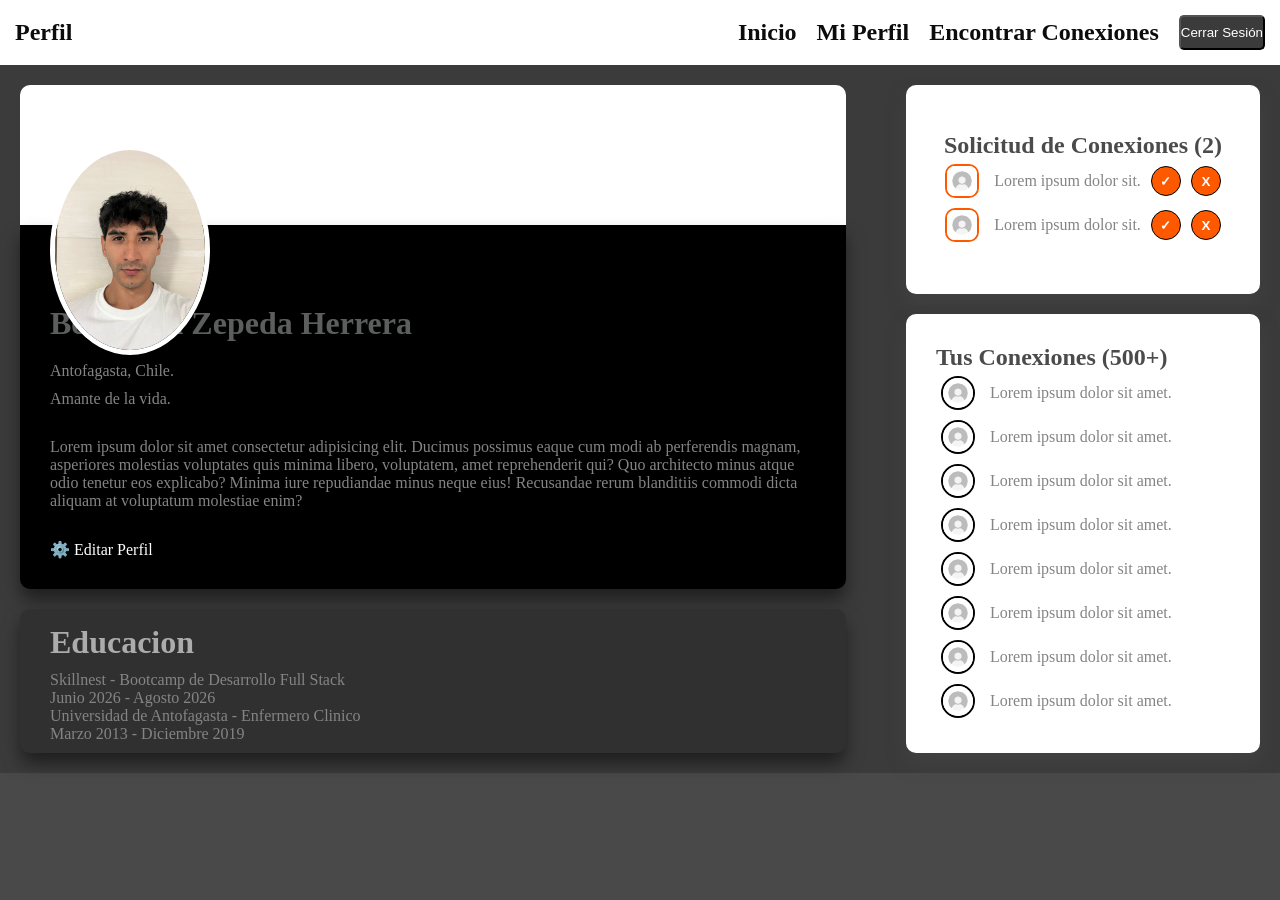
==== Tarjeta.html @ 2e12178f "Tarjeta Usuarios" ====
<!doctype html>
<html lang="en">
  <head>
    <meta charset="UTF-8" />
    <meta name="viewport" content="width=device-width, initial-scale=1.0" />
    <title>Tarjeta de Usuario</title>
    <link rel="stylesheet" href="Tarjeta.css" />
  </head>
  <body>
    <nav class="nav-bar">
      <div>
        <h1 class="links perfil">Perfil</h1>
      </div>
      <div class="links">
        <h2>Inicio</h2>
        <h2>Mi Perfil</h2>
        <h2>Encontrar Conexiones</h2>
        <button class="btn-perfil">Cerrar Sesión</button>
      </div>
    </nav>
    <div class="contenedor-padre">
      <div class="contenedor-izquierda">
        <div class="izquierda-superior">
          <div class="superiorI">
            <img
              class="FotoPerfil"
              src="FotoPerfil.jpeg"
              alt="Yo"
            />
          </div>
          <div class="inferiorI">

            <h1 class="nombre">Benjamín Zepeda Herrera</h1>
            <p>Antofagasta, Chile.</p>
            <p class="descripcion">
              Amante de la vida.
            </p>
            <p>
              Lorem ipsum dolor sit amet consectetur adipisicing elit. Ducimus
              possimus eaque cum modi ab perferendis magnam, asperiores
              molestias voluptates quis minima libero, voluptatem, amet
              reprehenderit qui? Quo architecto minus atque odio tenetur eos
              explicabo? Minima iure repudiandae minus neque eius! Recusandae
              rerum blanditiis commodi dicta aliquam at voluptatum molestiae
              enim?
            </p>
            <a class="editar-perfil" href="#" rel="Modificar perfil"
              >⚙️ Editar Perfil</a
            >
          </div>
        </div>
        <div class="izq-inferior">
          <h1 class="tit-inferior">Educacion</h1>
          <p>Skillnest - Bootcamp de Desarrollo Full Stack</p>
          <p>Junio 2026 - Agosto 2026</p>
          <p>Universidad de Antofagasta - Enfermero Clinico</p>
          <p>Marzo 2013 - Diciembre 2019</p>
        </div>
      </div>
      <div class="contenedor-derecha">
        <div class="superiorD derecha">
          <h2 class="conexiones">Solicitud de Conexiones (2)</h2>
          <p class="usuarios">
            <img src="Usuario.avif" alt="Imagen de Usuario" class="mini-perfil-solicitud" />Lorem ipsum dolor sit.
            <button class="circular aceptar">✓</button
            ><button class="circular rechazar">X</button>
          </p>
          <p class="usuarios">
            <img src="Usuario.avif" alt="Imagen de Usuario" class="mini-perfil-solicitud" />Lorem ipsum dolor sit.
            <button class="circular aceptar">✓</button
            ><button class="circular rechazar">X</button>
          </p>
        </div>
        <div class="inferiorD derecha">
          <h2 class="conexiones">Tus Conexiones (500+)</h2>
          <p class="usuarios"><img src="Usuario.avif" alt="Imagen de Usuario" class="mini-perfil" />Lorem ipsum dolor sit amet.</p>
          <p class="usuarios"><img src="Usuario.avif" alt="Imagen de Usuario" class="mini-perfil" />Lorem ipsum dolor sit amet.</p>
          <p class="usuarios"><img src="Usuario.avif" alt="Imagen de Usuario" class="mini-perfil" />Lorem ipsum dolor sit amet.</p>
          <p class="usuarios"><img src="Usuario.avif" alt="Imagen de Usuario" class="mini-perfil" />Lorem ipsum dolor sit amet.</p>
          <p class="usuarios"><img src="Usuario.avif" alt="Imagen de Usuario" class="mini-perfil" />Lorem ipsum dolor sit amet.</p>
          <p class="usuarios"><img src="Usuario.avif" alt="Imagen de Usuario" class="mini-perfil" />Lorem ipsum dolor sit amet.</p>
          <p class="usuarios"><img src="Usuario.avif" alt="Imagen de Usuario" class="mini-perfil" />Lorem ipsum dolor sit amet.</p>
          <p class="usuarios"><img src="Usuario.avif" alt="Imagen de Usuario" class="mini-perfil" />Lorem ipsum dolor sit amet.</p>
        </div>
      </div>
    </div>
  </body>
</html>
---- Tarjeta.css ----
*{
    padding:0;
    margin:0;
}

.nav-bar{
    padding:0px;
    margin:0px;
    display:flex;
    flex-direction:row;
    justify-content:space-between;
    align-items:center;
    background-color:#ffffff;
    color:#0c0c0c;


}
.links{
    display:flex;
    flex-direction:row;
    flex-wrap:wrap;
    gap:20px;
    align-items:center;
    margin: 15px;
}
body{
    background-color:#494949;

}
.contenedor-padre{
    display:flex;
    flex-direction:row;
    justify-content:center;
    gap:20px;
    background-color: #3b3b3b;
    
}
.contenedor-izquierda{
    margin:20px;
    width:70%;
    display:flex;
    flex-flow:column nowrap;
    justify-content:space-between;
}


.superiorI{
    background-color:#ffffff;
    height:80px;
    border-radius: 10px 10px 0px 0px;
    padding:30px;
    
}
.inferiorI{
    background-color:#000000;
    padding: 30px;
    border-radius:0px 0px 10px 10px;
    box-shadow: 0px 11px 18px -1px rgba(0, 0, 0, 0.5);
    -webkit-box-shadow: 0px 11px 18px -1px rgba(0, 0, 0, 0.5);
    display:flex;
    flex-flow:column wrap;
    gap:10px;
}

.izq-inferior{
    background-color:#303031;
    border-radius: 10px 10px 10px 10px;
    box-shadow: 0px 11px 18px -1px rgba(0, 0, 0, 0.5);
    -webkit-box-shadow: 0px 11px 18px -1px rgba(0, 0, 0, 0.5);
    margin-top:20px;
    padding:10px 20px 10px 30px;
}

.contenedor-derecha{
    margin:20px;
    width:30%;
    display:flex;
    flex-flow:column nowrap;
    justify-content:space-between;
}

.derecha{
    background-color:#ffffff;
    display:flex;
    flex-direction:column;
    color:#4b4b4b;

    border-radius: 10px 10px 10px 10px;
    padding:30px;
    box-shadow: 0px 11px 18px -1px rgba(101, 101, 101, 0.5);
    -webkit-box-shadow: 0px 11px 18px -1px rgba(72, 72, 72, 0.5);
    align-items:flex-start;
    justify-content: center;

}
.superiorD{
    height: 30%;
    margin-bottom: 20px;
    justify-content: center;
    align-items: center;
}
.inferiorD{
    height:70%;
}
.btn-perfil{
    height: 35px;
    border-radius:5px;
    background-color: #3b3b3b;
    color:white;

}
.editar-perfil{

    color:white;
    text-decoration:none;
    margin-top:20px;
}

.nombre{
    margin-top:50px;
    margin-bottom:10px;
    color:#5c5e5e;
}
.usuarios{
    display:flex;
    align-items:center;
    margin:5px;
    gap:10px;
}

p{
    color:#848484;
}
.descripcion{
    margin-bottom:20px;
}


.tit-inferior{
    color:#acacac;
    padding:5px 0 10px 0px;
}

.FotoPerfil{
    border-radius:100%;
    border: 5px solid #ffffff;
    position:relative;
    top:30px;
    width:150px; 
}

.mini-perfil{
    position:relative;
    border-radius:100%;
    border:2px solid #000000;
    margin-right:5px;
    width:30px;
    
}
.mini-perfil-solicitud{
    position:relative;
    border-radius:10px;
    border:2px solid #ff5900;
    margin-right:5px;
    width:30px;
    height:30px;
}

.circular{
    width: 30px;
    border-radius:100%;
    position:relative;
    height:30px;
    color:white;
    background-color: #ff5900;
    border:1px solid black;
}

.circular:active{
    transform:scale(95%);
}
.aceptar{
    
    font-weight:bold;
}
.rechazar{
    font-weight:bold;
}
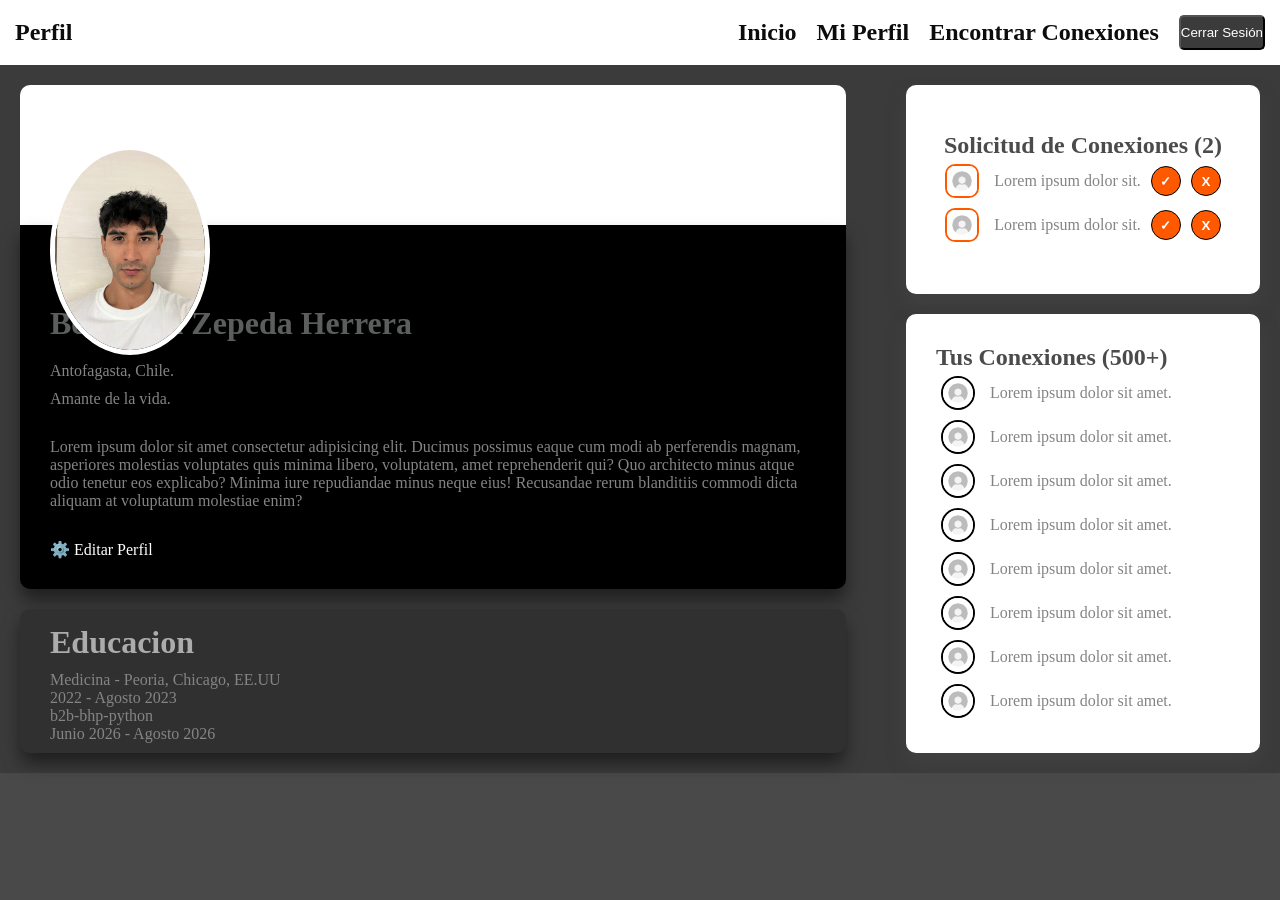
==== commit e297e945: "Actualizar Tarjeta.html" ====
--- a/Tarjeta.html
+++ b/Tarjeta.html
@@ -51,10 +51,10 @@
         </div>
         <div class="izq-inferior">
           <h1 class="tit-inferior">Educacion</h1>
-          <p>Skillnest - Bootcamp de Desarrollo Full Stack</p>
+          <p>Medicina - Peoria, Chicago, EE.UU</p>
+          <p>2022 - Agosto 2023</p>
+          <p>b2b-bhp-python</p>
           <p>Junio 2026 - Agosto 2026</p>
-          <p>Universidad de Antofagasta - Enfermero Clinico</p>
-          <p>Marzo 2013 - Diciembre 2019</p>
         </div>
       </div>
       <div class="contenedor-derecha">
